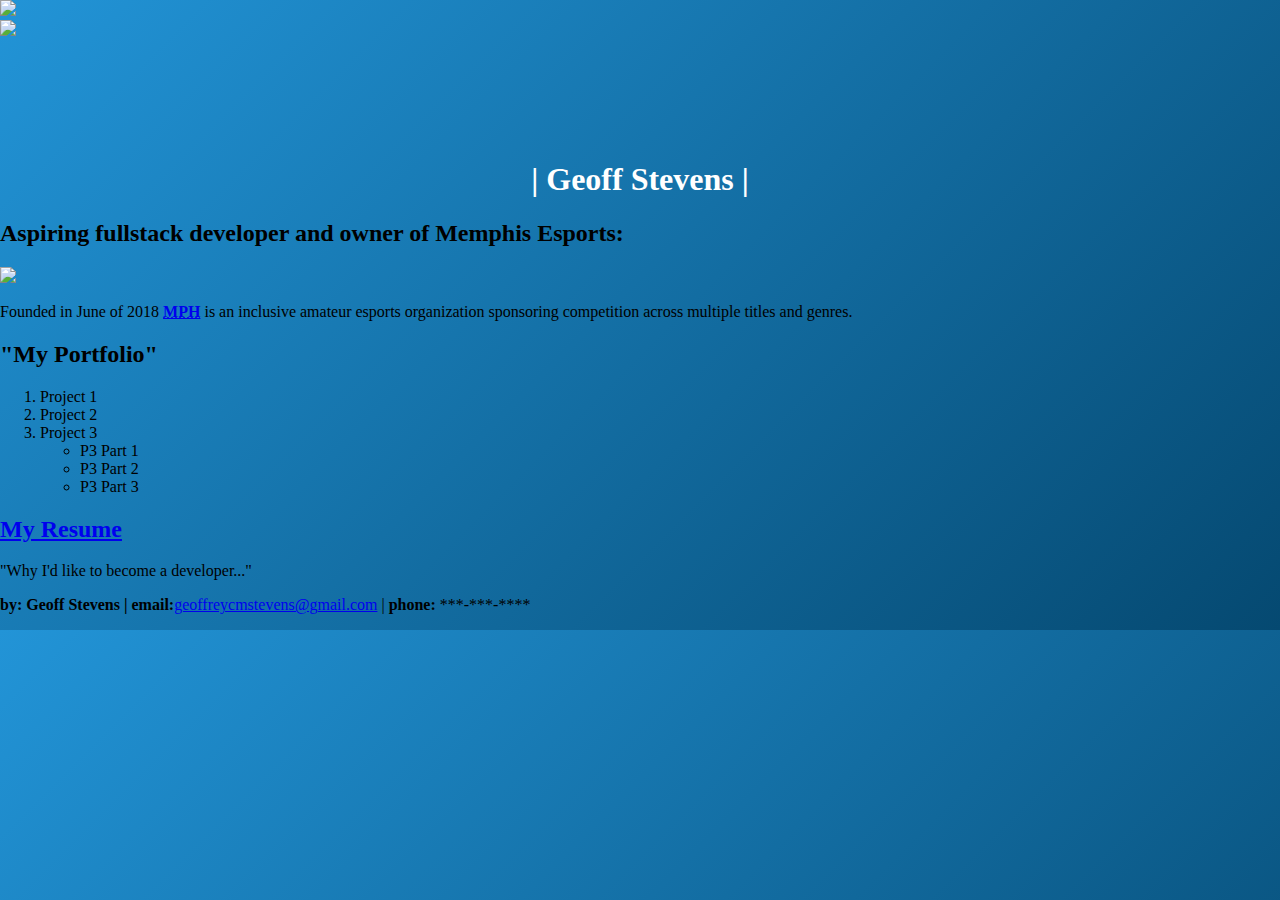
==== index.html @ 953f6f52 "initial commit" ====
<!DOCTYPE html>
<html>
  <head>
    <title>"Geoff Stevens"</title>
    <link href="main.css" type="text/css" rel="stylesheet">
  </head>
    <body>
      <div class="image">
        <a>
          <img src= "http://www.freeimagehosting.net/commercial-photography/"></a>
      </div>
      <a href="https://www.linkedin.com/in/geoffrey-stevens-413ba111b/" target="_blank"><img src=" https://media.licdn.com/dms/image/C5603AQEelmta4ClrAg/profile-displayphoto-shrink_200_200/0?e=1553126400&v=beta&t=-fD1mub54MVwJRS8nLekTZAtOZ735sESO-oFcQFrxdc "></a>
      <h1>| Geoff Stevens |</h1>
      <h2> Aspiring fullstack developer and owner of Memphis Esports:</h2>
        <a href="https://twitter.com/Memphis_Esports" target="_blank"><img src= "https://pbs.twimg.com/profile_images/1010980590609260544/fcCXyjXf_400x400.jpg" ></a>
      <p>Founded in June of 2018 <a href="https://twitter.com/Memphis_Esports" target="_blank"><b><abbr title="Memphis Esports">MPH</abbr></b></a> is an inclusive amateur esports organization sponsoring competition across multiple titles and genres.</p>
      <h2>"My Portfolio"</h2>
      <ol>
        <li>Project 1</li>
        <li>Project 2</li>
        <li>Project 3</li>

        <ul>
          <li>P3 Part 1</li>
          <li>P3 Part 2</li>
          <li>P3 Part 3</li>
        </ul>

      </ol>
      <a href= "https://docs.google.com/document/d/15fLsV55ucm8JnScKdYpQVnnL4-N06uOWnjtXTZDoumQ/edit?usp=sharing"><h2>My Resume</h2></a>
      <p>"Why I'd like to become a developer..."</p>

      <div id='contact'>
        <p><strong> by: Geoff Stevens | email:</strong><a href= mailto:"geoffreycmstevens@gmail.com">geoffreycmstevens@gmail.com</a> | <strong>phone:</strong> ***-***-**** </p>
      </div>
    	</body>

</html>
---- main.css ----
body{
    background: linear-gradient(-45deg, #054971, #2294D7);
    margin: 0;
    padding: 0;
}

h1 {
    font-family: Georgia;
    color: #FFF;
    font-size: 2em;
    padding-top: 100px;
    text-align: center;
    width: 100%;
  }

  .image {
    background-image: url("http://www.freeimagehosting.net/commercial-photography/");
    background-size: cover;
    background-position: center;
  }
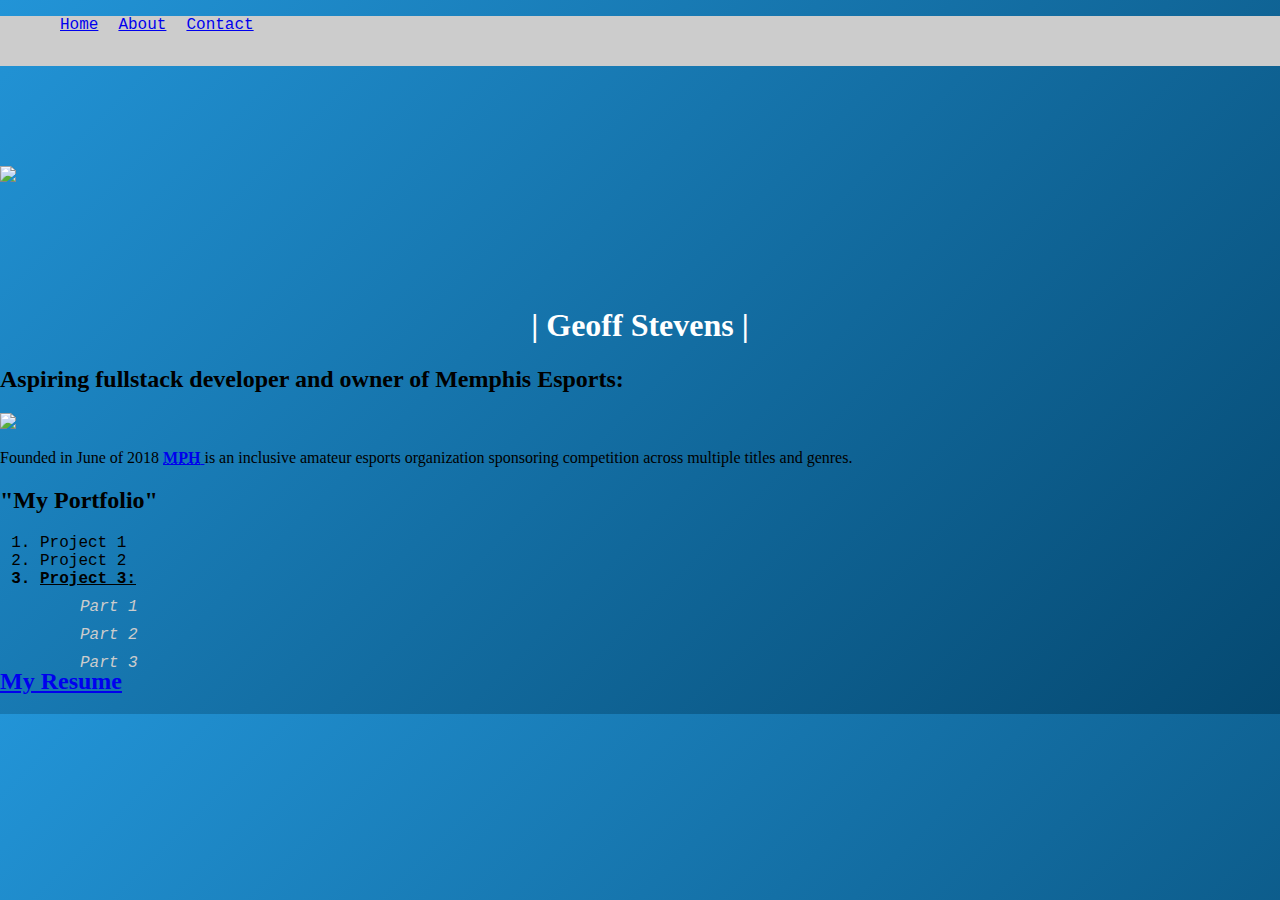
==== commit 6dd6e01d: "added nav bar added about and contact page" ====
--- a/index.html
+++ b/index.html
@@ -4,35 +4,54 @@
     <title>"Geoff Stevens"</title>
     <link href="main.css" type="text/css" rel="stylesheet">
   </head>
+  <header>
+    <nav>
+      <ul>
+        <li><a href="./index.html">Home</a></li>
+        <li><a href="./about.html">About</a></li>
+        <li><a href="./contact.html">Contact</a></li>
+      </ul>
+    </nav>
+  </header>
     <body>
       <div class="image">
         <a>
-          <img src= "http://www.freeimagehosting.net/commercial-photography/"></a>
+          <!-- TODO: Upload mph background -->
+        </a>
       </div>
-      <a href="https://www.linkedin.com/in/geoffrey-stevens-413ba111b/" target="_blank"><img src=" https://media.licdn.com/dms/image/C5603AQEelmta4ClrAg/profile-displayphoto-shrink_200_200/0?e=1553126400&v=beta&t=-fD1mub54MVwJRS8nLekTZAtOZ735sESO-oFcQFrxdc "></a>
+        <a href="https://www.linkedin.com/in/geoffrey-stevens-413ba111b/" target="_blank">
+          <img src=" https://media.licdn.com/dms/image/C5603AQEelmta4ClrAg/profile-displayphoto-shrink_200_200/0?e=1553126400&v=beta&t=-fD1mub54MVwJRS8nLekTZAtOZ735sESO-oFcQFrxdc ">
+        </a>
       <h1>| Geoff Stevens |</h1>
       <h2> Aspiring fullstack developer and owner of Memphis Esports:</h2>
-        <a href="https://twitter.com/Memphis_Esports" target="_blank"><img src= "https://pbs.twimg.com/profile_images/1010980590609260544/fcCXyjXf_400x400.jpg" ></a>
-      <p>Founded in June of 2018 <a href="https://twitter.com/Memphis_Esports" target="_blank"><b><abbr title="Memphis Esports">MPH</abbr></b></a> is an inclusive amateur esports organization sponsoring competition across multiple titles and genres.</p>
+        <a href="https://twitter.com/Memphis_Esports" target="_blank">
+          <img src= "https://pbs.twimg.com/profile_images/1010980590609260544/fcCXyjXf_400x400.jpg" >
+        </a>
+      <p>Founded in June of 2018
+        <a href="https://twitter.com/Memphis_Esports" target="_blank">
+          <b>
+            <abbr title="Memphis Esports">MPH</abbr>
+          </b>
+        </a> is an inclusive amateur esports organization sponsoring competition across multiple titles and genres.
+      </p>
+      <!-- TODO: add functional class to differentiate from nav ul -->
       <h2>"My Portfolio"</h2>
       <ol>
-        <li>Project 1</li>
-        <li>Project 2</li>
-        <li>Project 3</li>
+        <li class="project-li" >Project 1</li>
+        <li class="project-li" >Project 2</li>
+        <li class="project-li-p3" >Project 3:</li>
 
         <ul>
-          <li>P3 Part 1</li>
-          <li>P3 Part 2</li>
-          <li>P3 Part 3</li>
+          <li class="p3-sub-li" >Part 1</li>
+          <li class="p3-sub-li" >Part 2</li>
+          <li class="p3-sub-li" >Part 3</li>
         </ul>
 
       </ol>
-      <a href= "https://docs.google.com/document/d/15fLsV55ucm8JnScKdYpQVnnL4-N06uOWnjtXTZDoumQ/edit?usp=sharing"><h2>My Resume</h2></a>
-      <p>"Why I'd like to become a developer..."</p>
+      <a href= "https://docs.google.com/document/d/15fLsV55ucm8JnScKdYpQVnnL4-N06uOWnjtXTZDoumQ/edit?usp=sharing">
+        <h2>My Resume</h2>
 
-      <div id='contact'>
-        <p><strong> by: Geoff Stevens | email:</strong><a href= mailto:"geoffreycmstevens@gmail.com">geoffreycmstevens@gmail.com</a> | <strong>phone:</strong> ***-***-**** </p>
-      </div>
+      
     	</body>
 
 </html>
--- a/main.css
+++ b/main.css
@@ -1,3 +1,20 @@
+nav {
+  width: 100%;
+  max
+  height: 50px;
+  background-color: #cccccc;
+  margin-bottom:  100px;
+}
+ul {
+  height: 50px;
+  list-style-type: none;
+}
+li {
+  float: left;
+  margin-left: 20px;
+  font-family: "Courier New", Courier, monospace;
+}
+
 body{
     background: linear-gradient(-45deg, #054971, #2294D7);
     margin: 0;
@@ -13,8 +30,27 @@
     width: 100%;
   }
 
-  .image {
-    background-image: url("http://www.freeimagehosting.net/commercial-photography/");
-    background-size: cover;
-    background-position: center;
-  }
+.project-li {
+  float: none;
+  margin-left: 0px;
+  font-family: "Courier New", Courier, monospace;
+  font-weight: normal;
+}
+
+.p3-sub-li {
+  float: none;
+  margin-top: 10px;
+  margin-left: 0px;
+  margin-bottom: 10px;
+  font-family: "Courier New", Courier, monospace;
+  font-style: italic;
+  color: #cccccc;
+
+}
+.project-li-p3 {
+  float: none;
+  margin-left: 0px;
+  font-family: "Courier New", Courier, monospace;
+  font-weight: bold;
+  text-decoration: underline;
+}
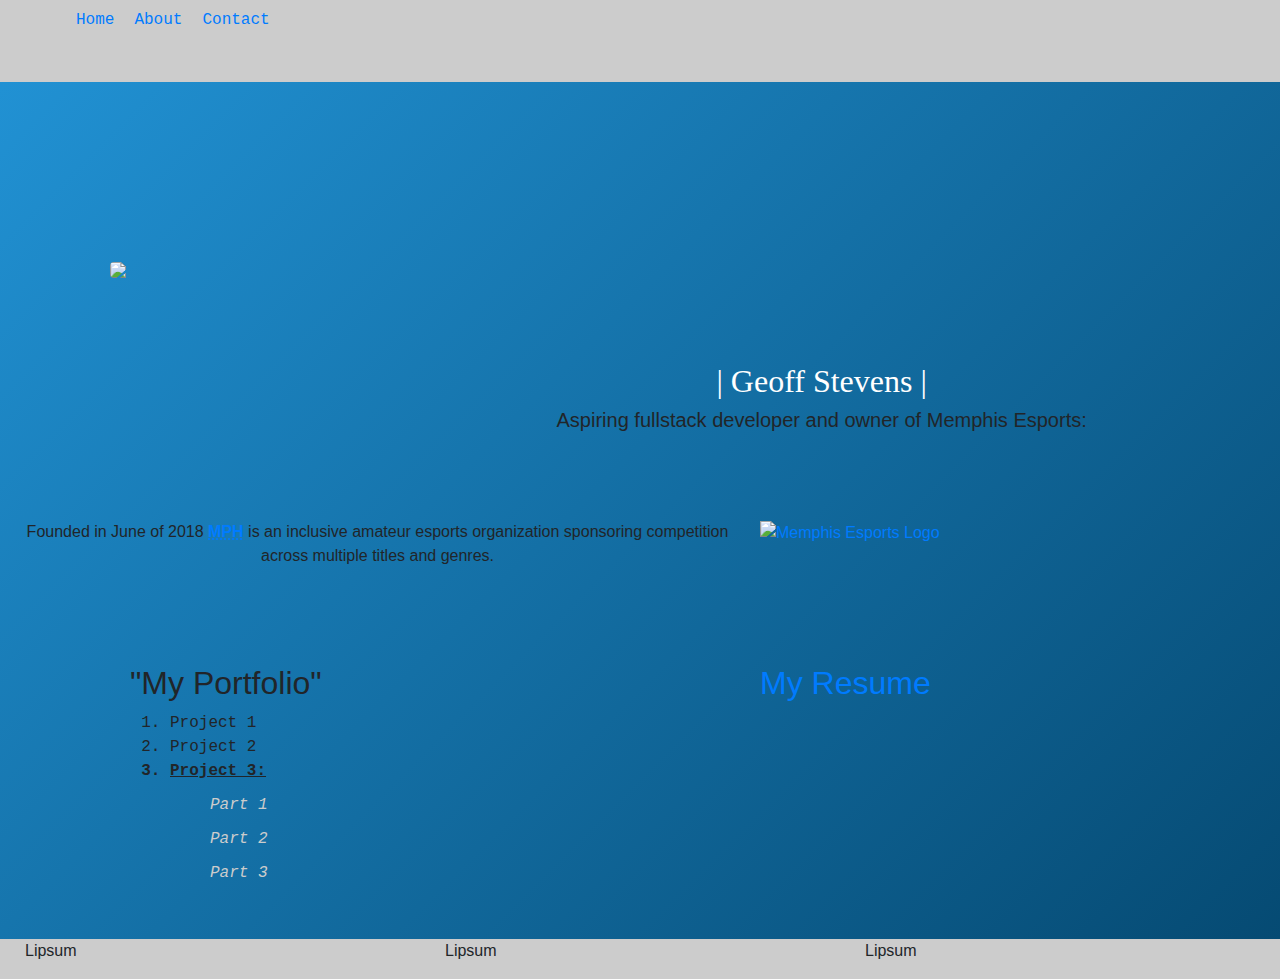
==== commit 0a078389: "div cleanup, added bootstrap styling to index.html" ====
--- a/index.html
+++ b/index.html
@@ -1,57 +1,107 @@
 <!DOCTYPE html>
 <html>
   <head>
-    <title>"Geoff Stevens"</title>
-    <link href="main.css" type="text/css" rel="stylesheet">
+    <title>"Geoff Stevens - Home"</title>
+
+    <!-- attach Bootstrap 4 css -->
+
+    <link rel="stylesheet" href="https://maxcdn.bootstrapcdn.com/bootstrap/4.0.0/css/bootstrap.min.css" integrity="sha384-Gn5384xqQ1aoWXA+058RXPxPg6fy4IWvTNh0E263XmFcJlSAwiGgFAW/dAiS6JXm" crossorigin="anonymous">
+
+    <!-- attach own css -->
+
+    <link href="./css/main.css" type="text/css" rel="stylesheet">
   </head>
-  <header>
-    <nav>
-      <ul>
-        <li><a href="./index.html">Home</a></li>
-        <li><a href="./about.html">About</a></li>
-        <li><a href="./contact.html">Contact</a></li>
-      </ul>
-    </nav>
-  </header>
-    <body>
-      <div class="image">
-        <a>
-          <!-- TODO: Upload mph background -->
-        </a>
-      </div>
-        <a href="https://www.linkedin.com/in/geoffrey-stevens-413ba111b/" target="_blank">
-          <img src=" https://media.licdn.com/dms/image/C5603AQEelmta4ClrAg/profile-displayphoto-shrink_200_200/0?e=1553126400&v=beta&t=-fD1mub54MVwJRS8nLekTZAtOZ735sESO-oFcQFrxdc ">
-        </a>
-      <h1>| Geoff Stevens |</h1>
-      <h2> Aspiring fullstack developer and owner of Memphis Esports:</h2>
-        <a href="https://twitter.com/Memphis_Esports" target="_blank">
-          <img src= "https://pbs.twimg.com/profile_images/1010980590609260544/fcCXyjXf_400x400.jpg" >
-        </a>
-      <p>Founded in June of 2018
-        <a href="https://twitter.com/Memphis_Esports" target="_blank">
-          <b>
-            <abbr title="Memphis Esports">MPH</abbr>
-          </b>
-        </a> is an inclusive amateur esports organization sponsoring competition across multiple titles and genres.
-      </p>
-      <!-- TODO: add functional class to differentiate from nav ul -->
-      <h2>"My Portfolio"</h2>
-      <ol>
-        <li class="project-li" >Project 1</li>
-        <li class="project-li" >Project 2</li>
-        <li class="project-li-p3" >Project 3:</li>
 
-        <ul>
-          <li class="p3-sub-li" >Part 1</li>
-          <li class="p3-sub-li" >Part 2</li>
-          <li class="p3-sub-li" >Part 3</li>
-        </ul>
 
-      </ol>
-      <a href= "https://docs.google.com/document/d/15fLsV55ucm8JnScKdYpQVnnL4-N06uOWnjtXTZDoumQ/edit?usp=sharing">
-        <h2>My Resume</h2>
+  <body>
+    <header>
+      <div class="row">
+        <div class="col-md-12">
+          <nav class="navbar navbar-expand-lg">
+            <ul>
+              <li><a href="./index.html">Home</a></li>
+              <li><a href="./html/about.html">About</a></li>
+              <li><a href="./html/contact.html">Contact</a></li>
+            </ul>
+          </nav>
+        </div> <!-- end col-md-12 -->
+      </div> <!-- end row -->
+    </header>
+    <main>
+      <div class="container">
+        <div class="row extra-margin-md">
+          <div class="col-md-4">
+            <!-- <div class="image">
+              <a>
+                TODO: Upload mph background
+              </a>
+            </div> -->
+            <a href="https://www.linkedin.com/in/geoffrey-stevens-413ba111b/" target="_blank">
+              <img class="rounded mx-auto d-block" src=" https://media.licdn.com/dms/image/C5603AQEelmta4ClrAg/profile-displayphoto-shrink_200_200/0?e=1553126400&v=beta&t=-fD1mub54MVwJRS8nLekTZAtOZ735sESO-oFcQFrxdc ">
+            </a>
+          </div> <!--end col-md-7-->
+          <div class="col-md-8">
+            <h1>| Geoff Stevens |</h1>
+            <h5 class="text-center"> Aspiring fullstack developer and owner of Memphis Esports:</h5>
+          </div>
+        </div> <!--end col-md-3-->
+      </div> <!-- end row -->
+      <div class="row extra-margin-md">
+        <div class="col-md-7 ">
+          <p class="text-center">Founded in June of 2018
+            <a href="https://twitter.com/Memphis_Esports" target="_blank">
+              <b><abbr title="Memphis Esports">MPH</abbr></b>
+            </a>
+            is an inclusive amateur esports organization sponsoring competition across multiple titles and genres.
+          </p>
+        </div> <!-- end col-md-7 -->
 
-      
-    	</body>
+        <div class="col-md-3">
+            <a href="https://twitter.com/Memphis_Esports" target="_blank">
+            <img class="img-fluid" src= "https://pbs.twimg.com/profile_images/1010980590609260544/fcCXyjXf_400x400.jpg" alt="Memphis Esports Logo">
+            </a>
+        </div> <!-- end col-md-3 -->
+      </div> <!-- end row -->
 
+      <div class="row extra-margin-md">
+        <div class="col-md-6 offset-md-1">
+              <!-- TODO: add functional class to differentiate from nav ul-->
+
+            <h2>"My Portfolio"</h2>
+            <ol>
+              <li class="project-li" >Project 1</li>
+              <li class="project-li" >Project 2</li>
+              <li class="project-li-p3" >Project 3:</li>
+
+              <ul>
+                <li class="p3-sub-li" >Part 1</li>
+                <li class="p3-sub-li" >Part 2</li>
+                <li class="p3-sub-li" >Part 3</li>
+              </ul>
+            </ol>
+          </div> <!--end col-md-7-->
+
+          <div class="col-md-2">
+            <a href= "https://docs.google.com/document/d/15fLsV55ucm8JnScKdYpQVnnL4-N06uOWnjtXTZDoumQ/edit?usp=sharing">
+            <h2>My Resume</h2>
+            </a>
+          </div> <!--end col-md-2-->
+
+        </div> <!--end row -->
+      </div> <!--end container-->
+    </main>
+    <footer class="extra-margin-md">
+      <div class="row">
+        <div class="col-md-4">
+          <p>Lipsum</p>
+        </div> <!-- end col-md-4 -->
+        <div class="col-md-4">
+          <p>Lipsum</p>
+        </div> <!-- end col-md-4 -->
+        <div class="col-md-4">
+          <p>Lipsum</p>
+        </div> <!-- end col-md-4 -->
+      </div> <!-- end row -->
+    </footer>
+	</body>
 </html>
--- a/css/main.css
+++ b/css/main.css
@@ -0,0 +1,69 @@
+nav {
+  width: 100%;
+  max
+  height: 50px;
+  background-color: #cccccc;
+  margin-bottom:  100px;
+}
+ul {
+  height: 50px;
+  list-style-type: none;
+}
+li {
+  float: left;
+  margin-left: 20px;
+  font-family: "Courier New", Courier, monospace;
+}
+
+body{
+    background: linear-gradient(-45deg, #054971, #2294D7);
+    margin: 0;
+    padding: 0;
+}
+
+.extra-margin-md {
+  margin-top: 80px;
+  padding-left: 25px;
+  padding-right: 25px;
+}
+
+h1 {
+    font-family: Georgia;
+    color: #FFF;
+    font-size: 2em;
+    padding-top: 100px;
+    text-align: center;
+    width: 100%;
+  }
+
+.project-li {
+  float: none;
+  margin-left: 0px;
+  font-family: "Courier New", Courier, monospace;
+  font-weight: normal;
+}
+
+.p3-sub-li {
+  float: none;
+  margin-top: 10px;
+  margin-left: 0px;
+  margin-bottom: 10px;
+  font-family: "Courier New", Courier, monospace;
+  font-style: italic;
+  color: #cccccc;
+
+}
+.project-li-p3 {
+  float: none;
+  margin-left: 0px;
+  font-family: "Courier New", Courier, monospace;
+  font-weight: bold;
+  text-decoration: underline;
+}
+footer {
+  width: 100%;
+  max
+  height: 50px;
+  background-color: #cccccc;
+  margin-top:  100px;
+}
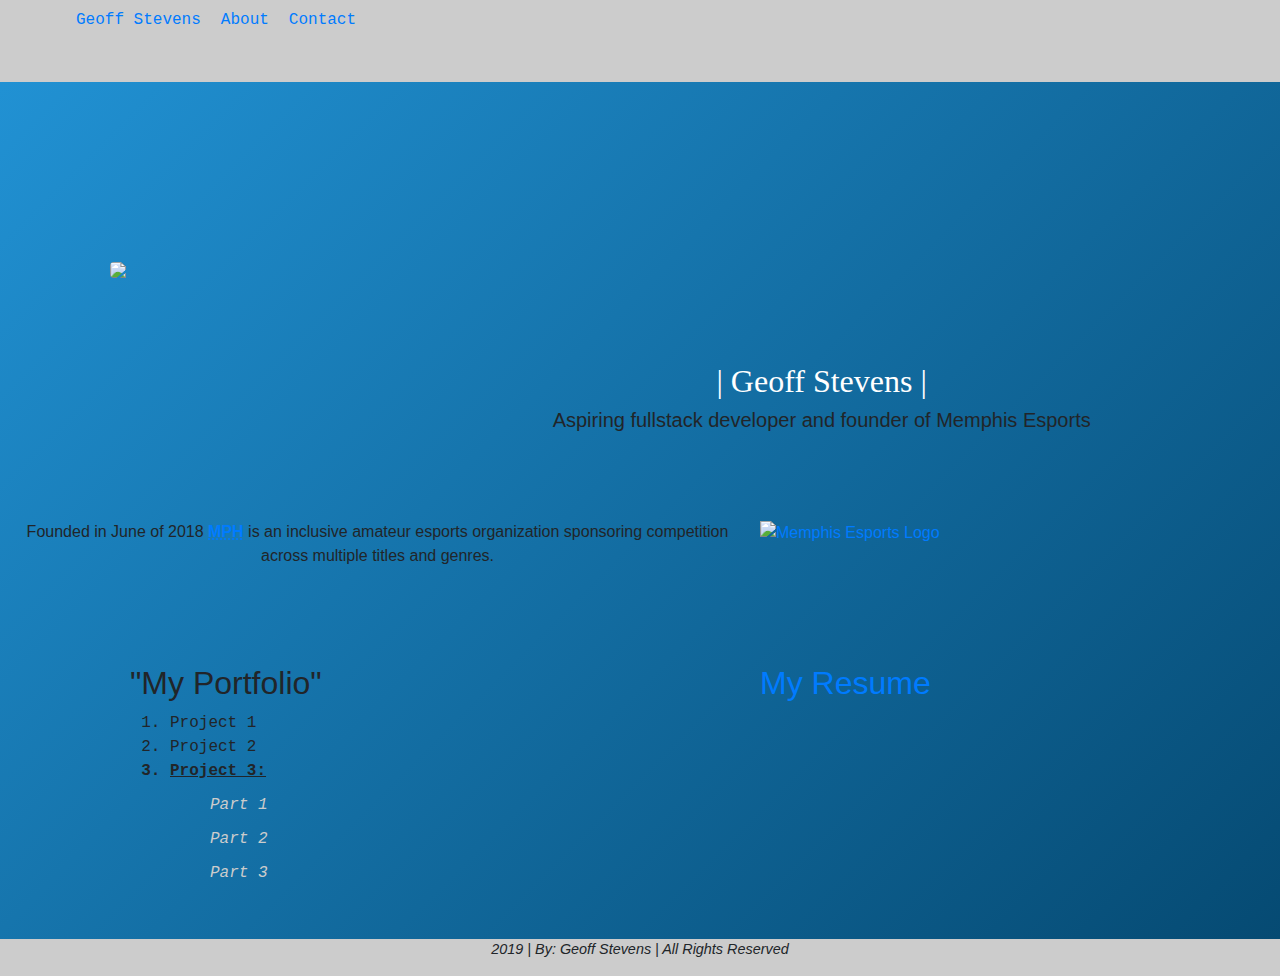
==== commit 293fd9f0: "div cleanup, added bootstrap to about.html" ====
--- a/index.html
+++ b/index.html
@@ -1,7 +1,7 @@
 <!DOCTYPE html>
 <html>
   <head>
-    <title>"Geoff Stevens - Home"</title>
+    <title>"Geoff Stevens - Geoff Stevens"</title>
 
     <!-- attach Bootstrap 4 css -->
 
@@ -19,7 +19,7 @@
         <div class="col-md-12">
           <nav class="navbar navbar-expand-lg">
             <ul>
-              <li><a href="./index.html">Home</a></li>
+              <li><a href="./index.html">Geoff Stevens</a></li>
               <li><a href="./html/about.html">About</a></li>
               <li><a href="./html/contact.html">Contact</a></li>
             </ul>
@@ -42,7 +42,7 @@
           </div> <!--end col-md-7-->
           <div class="col-md-8">
             <h1>| Geoff Stevens |</h1>
-            <h5 class="text-center"> Aspiring fullstack developer and owner of Memphis Esports:</h5>
+            <h5 class="text-center"> Aspiring fullstack developer and founder of Memphis Esports</h5>
           </div>
         </div> <!--end col-md-3-->
       </div> <!-- end row -->
@@ -92,14 +92,8 @@
     </main>
     <footer class="extra-margin-md">
       <div class="row">
-        <div class="col-md-4">
-          <p>Lipsum</p>
-        </div> <!-- end col-md-4 -->
-        <div class="col-md-4">
-          <p>Lipsum</p>
-        </div> <!-- end col-md-4 -->
-        <div class="col-md-4">
-          <p>Lipsum</p>
+        <div class="col-md-4 offset-md-4 text-center">
+          <p><i>2019 | By: Geoff Stevens | All Rights Reserved</i></p>
         </div> <!-- end col-md-4 -->
       </div> <!-- end row -->
     </footer>
--- a/css/main.css
+++ b/css/main.css
@@ -67,3 +67,6 @@
   background-color: #cccccc;
   margin-top:  100px;
 }
+footer p {
+  font-size: 90%;
+}
